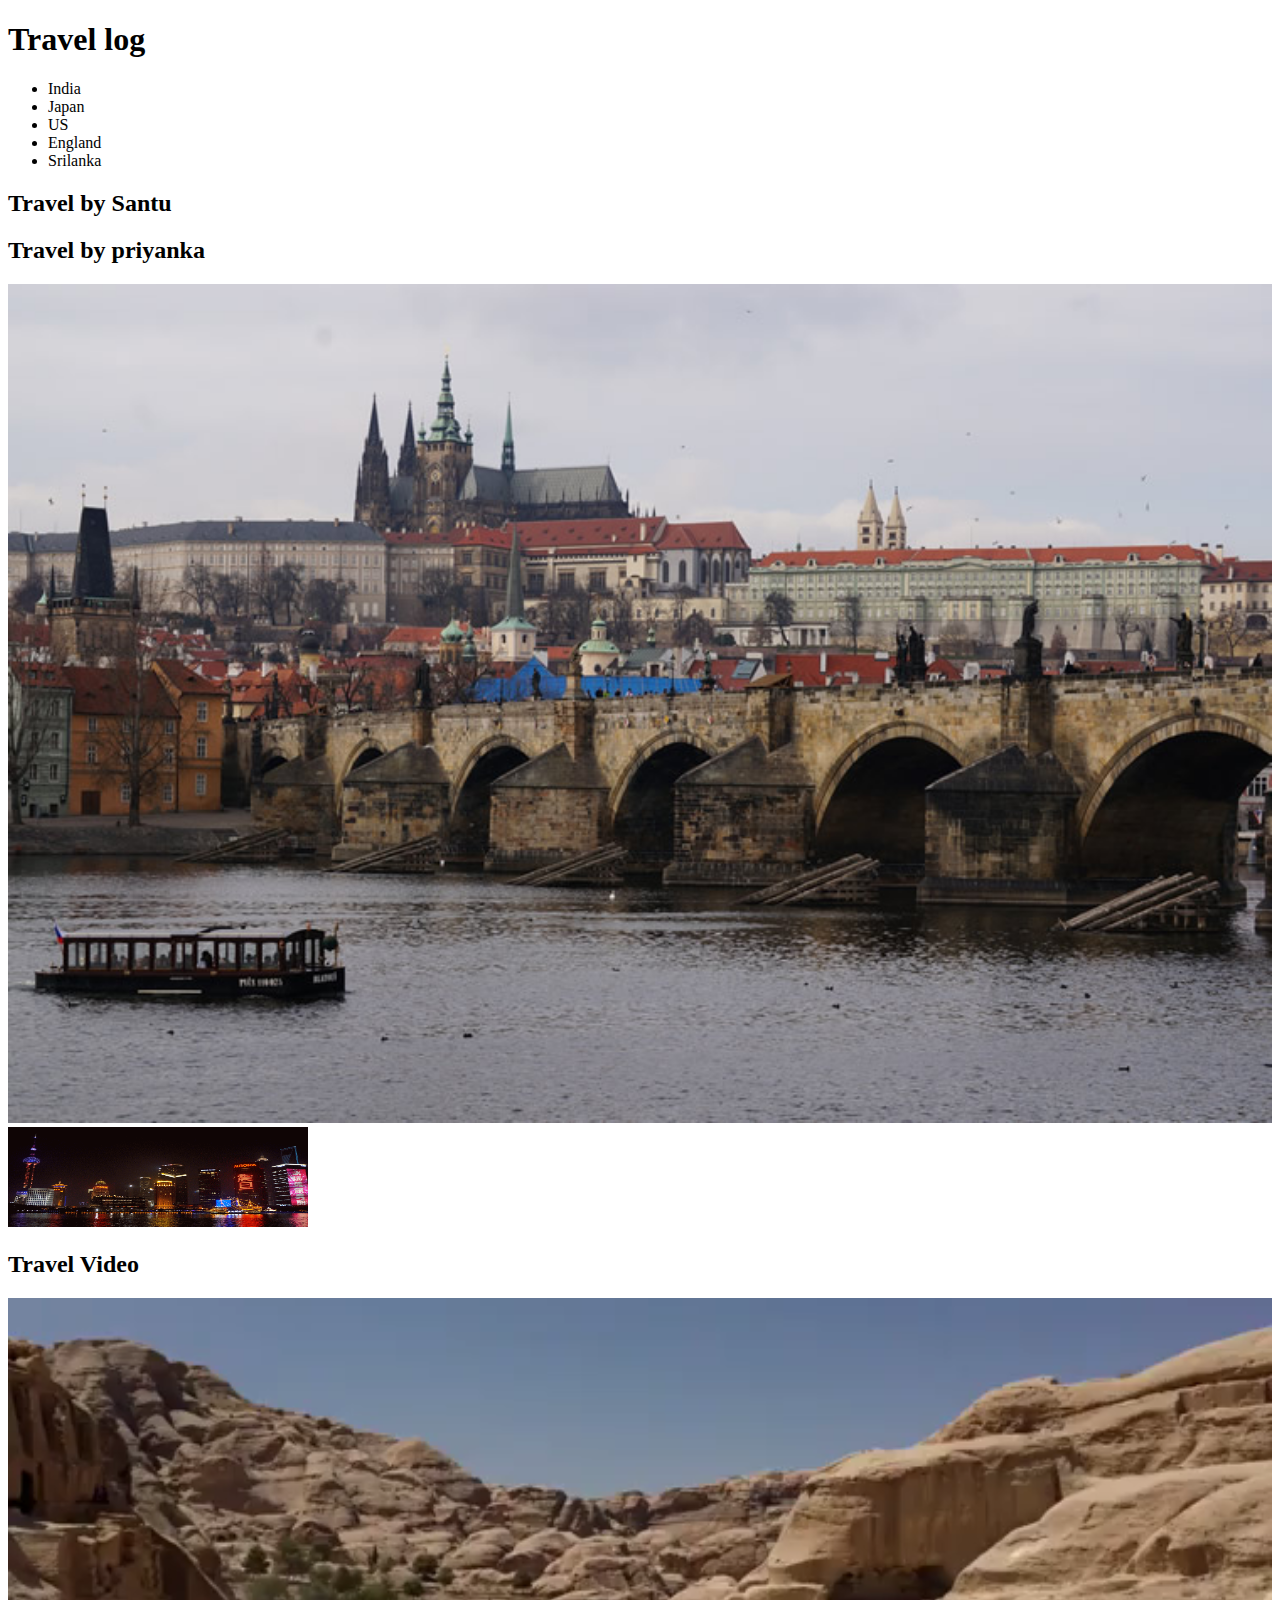
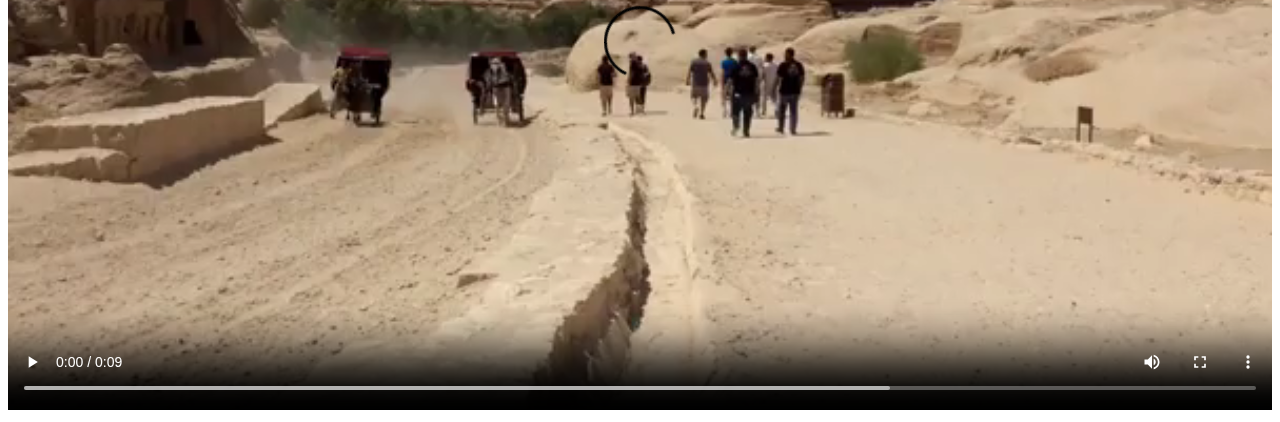
==== index.html @ dd5c0281 "Updated index.html" ====
<!DOCTYPE html>
<html lang="en">
<head>
    <meta charset="UTF-8">
    <meta http-equiv="X-UA-Compatible" content="IE=edge">
    <meta name="viewport" content="width=device-width, initial-scale=1.0">
    <title>Document</title>

    <script src="script.js"></script>
</head>
<body>
    <h1>Travel log</h1>
    <ul>
        <li>India</li>
        <li>Japan</li>
        <li>US</li>
        <li>England</li>
        <li>Srilanka</li>
        
    </ul>
    <h2>Travel by Santu</h2>
    <h2>Travel by priyanka</h2>
    <img src="photo.jpg" alt="fig:photo" width="100%">
    <img src="animation.gif" alt="fig:animation" height="100" width="300" onclick="speak()"/>
    <h2>Travel Video</h2>
    <video src="video.mp4" controls  width="100%"></video>
</body>
</html>
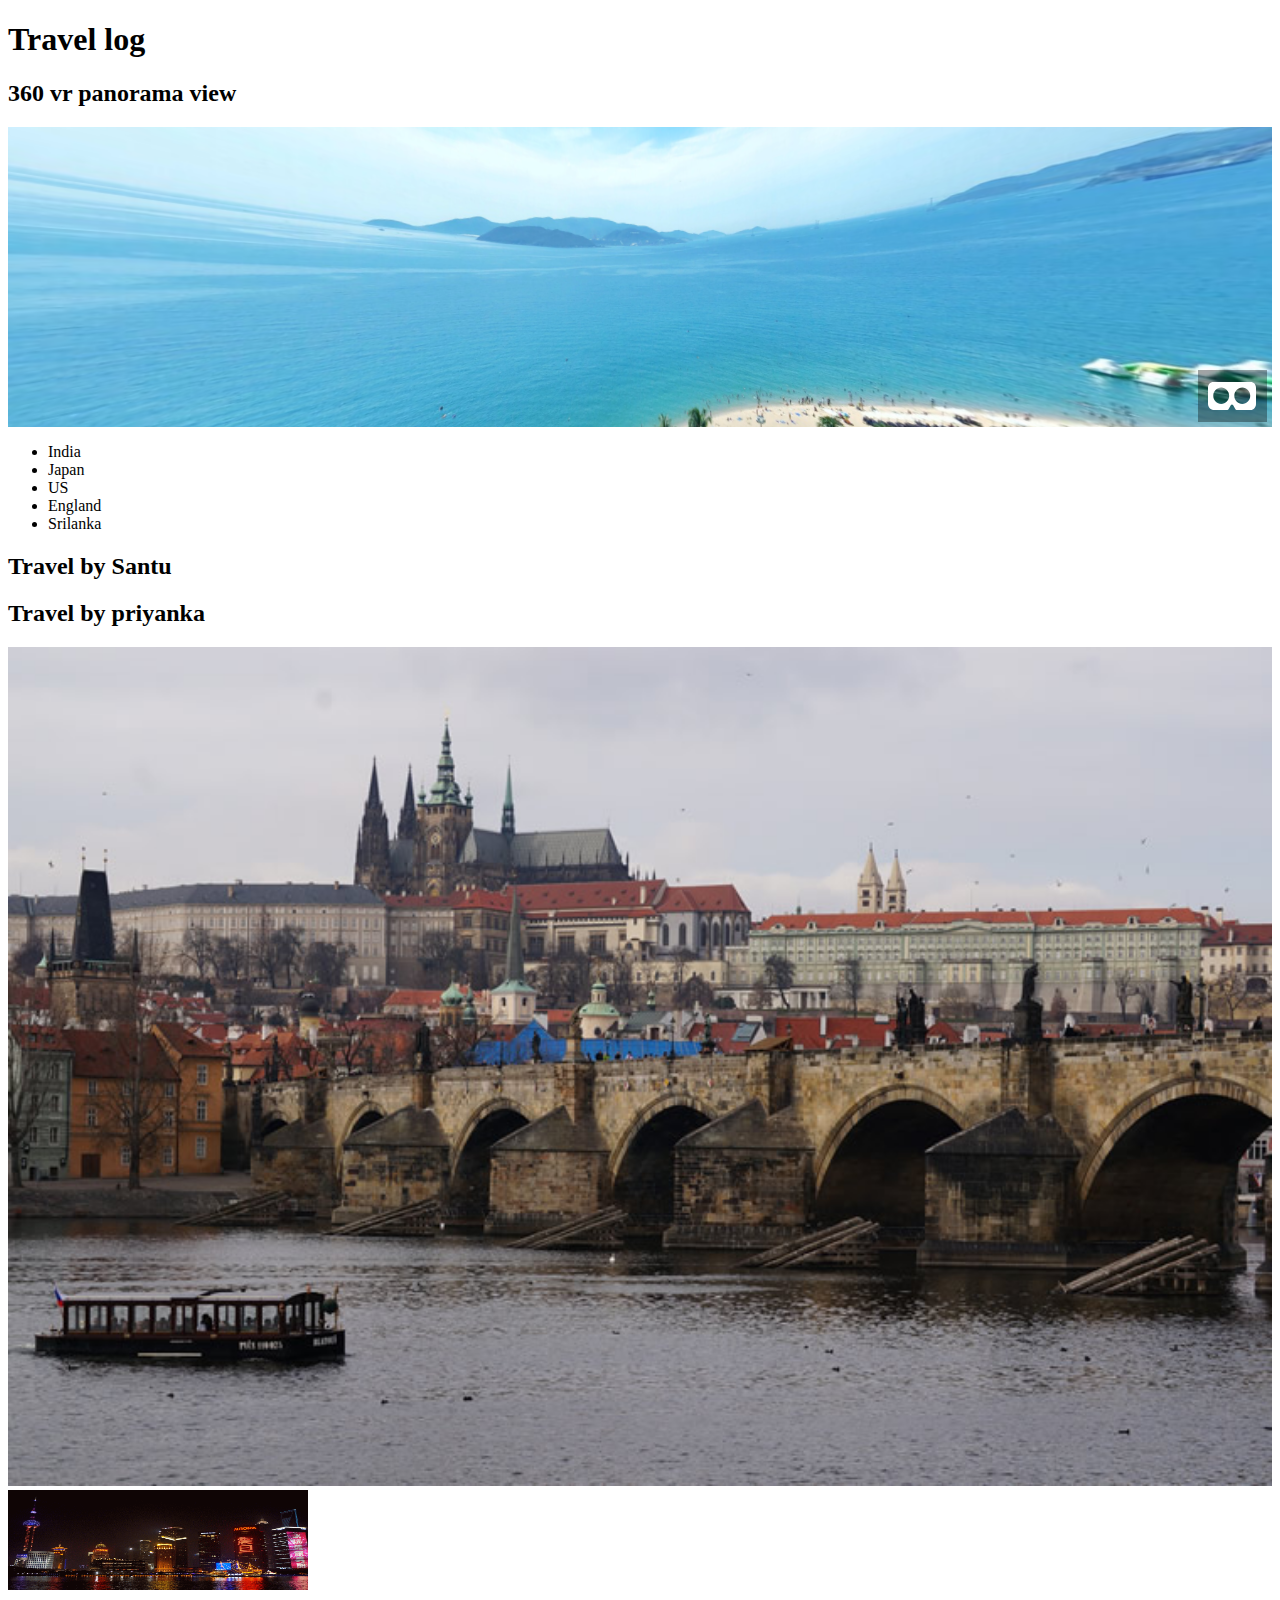
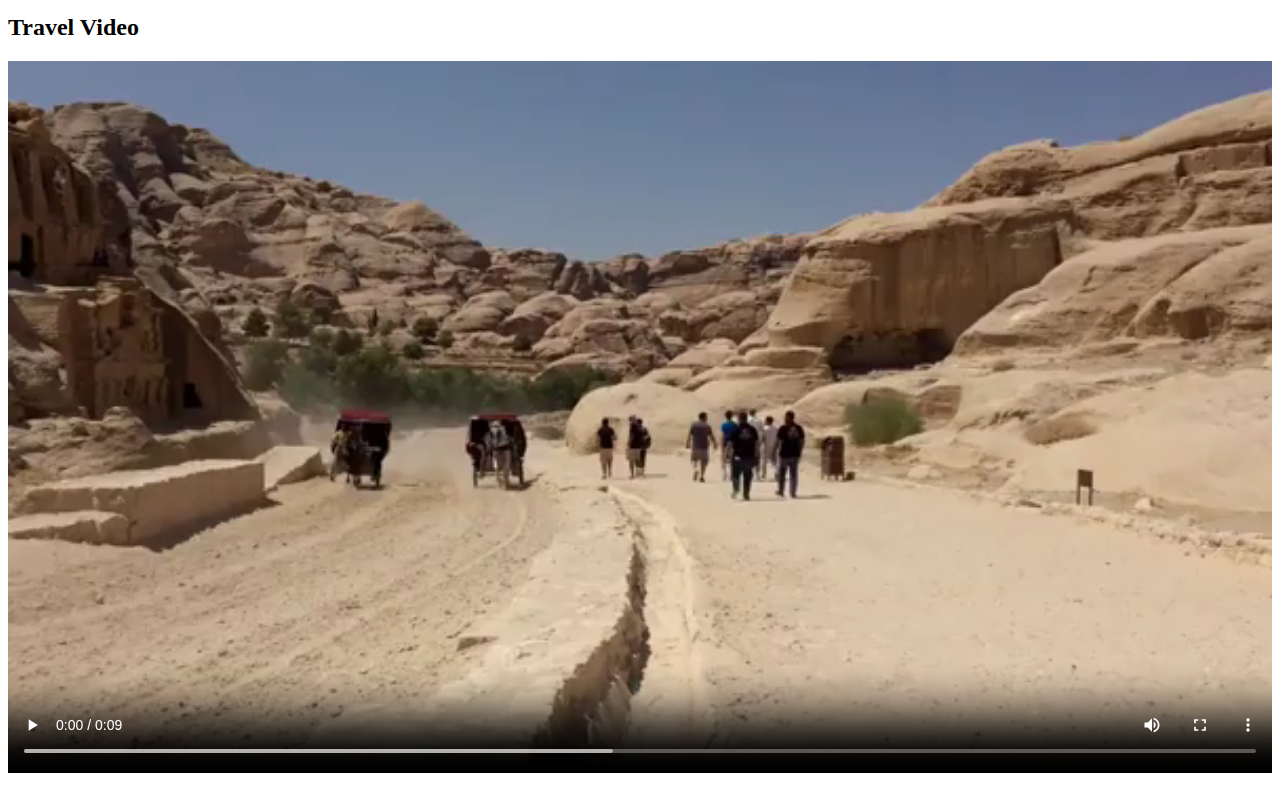
==== commit dbc3f525: "updated virtual reality" ====
--- a/index.html
+++ b/index.html
@@ -7,9 +7,20 @@
     <title>Document</title>
 
     <script src="script.js"></script>
+    <script src="aframe.js"></script>
 </head>
 <body>
     <h1>Travel log</h1>
+    <h2>360 vr panorama view</h2>
+    <a-scene
+      embedded
+      style="width: 100%; height: 300px"
+      device-orientation-permission-ui="enabled: true"
+    >
+      <a-sky src="huy-peach-dLkyhhC-e6Y-unsplash.jpg"></a-sky>
+      
+    </a-scene>
+    
     <ul>
         <li>India</li>
         <li>Japan</li>
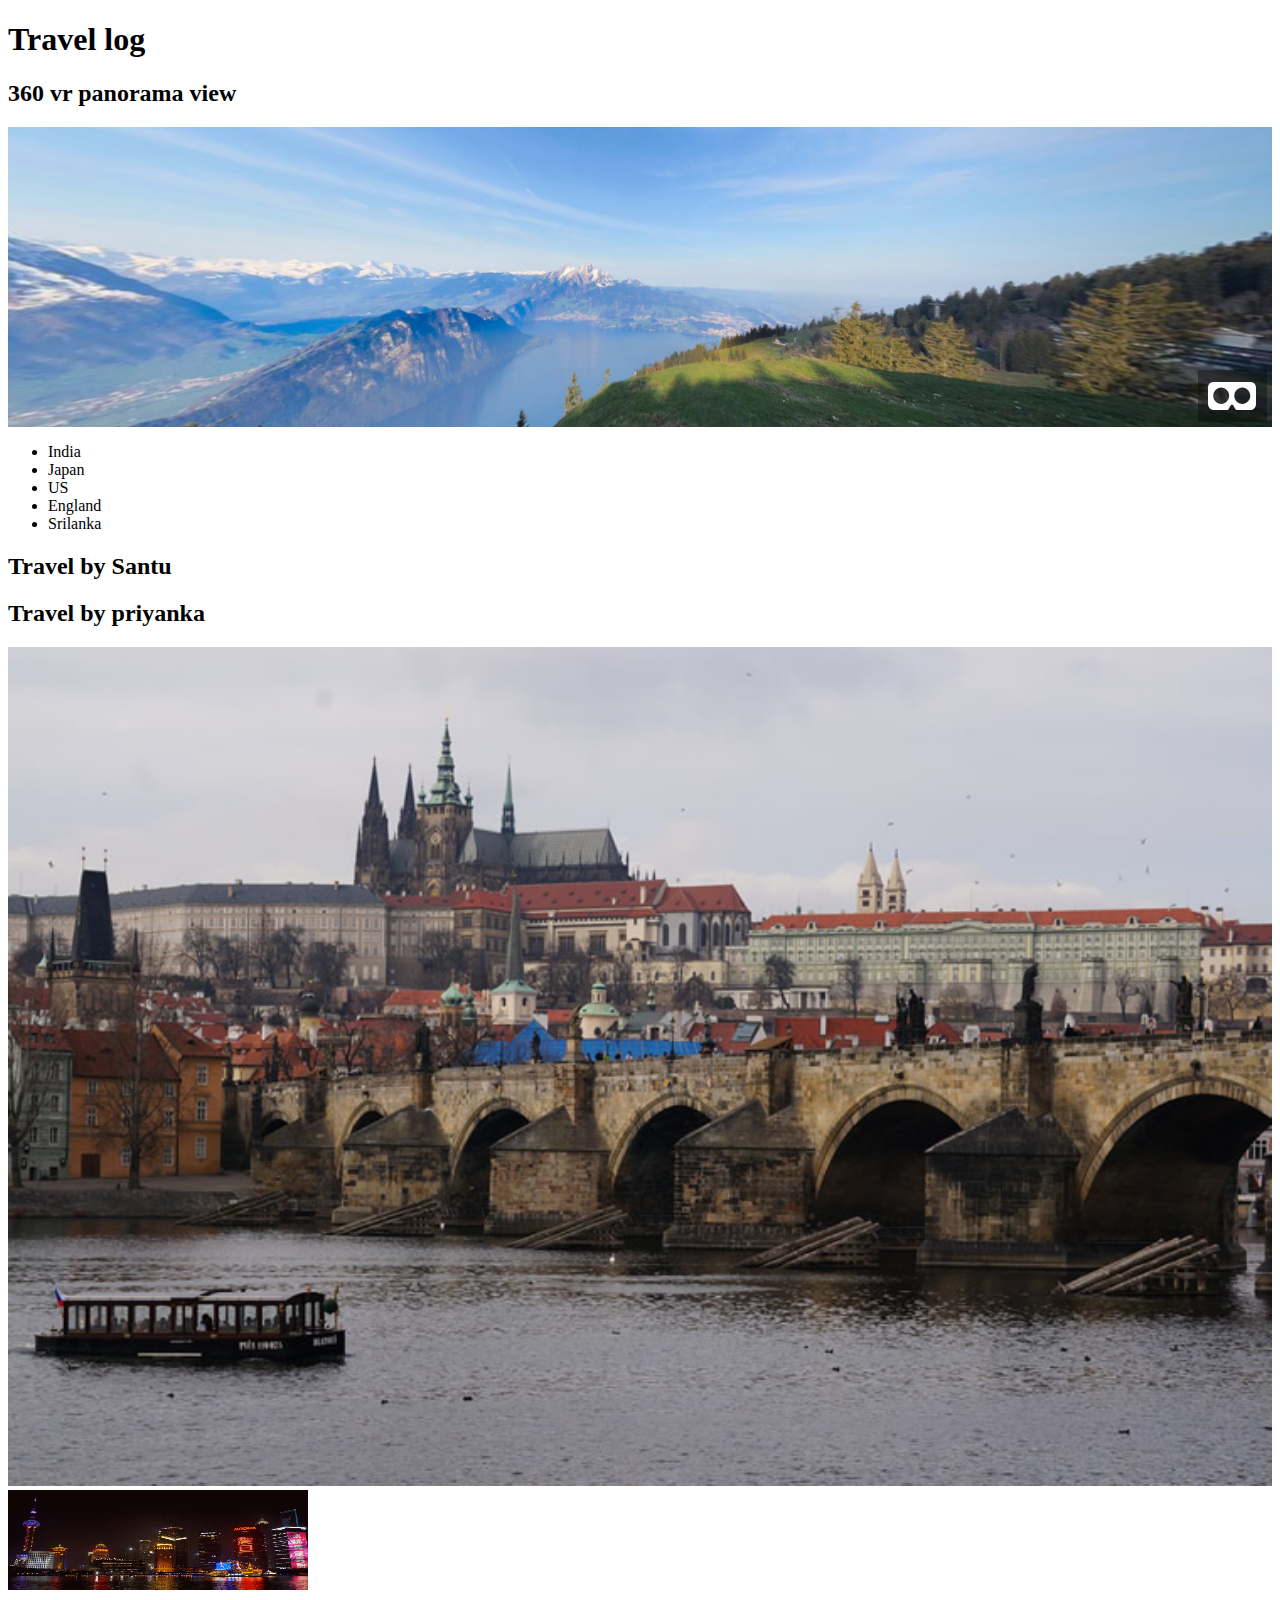
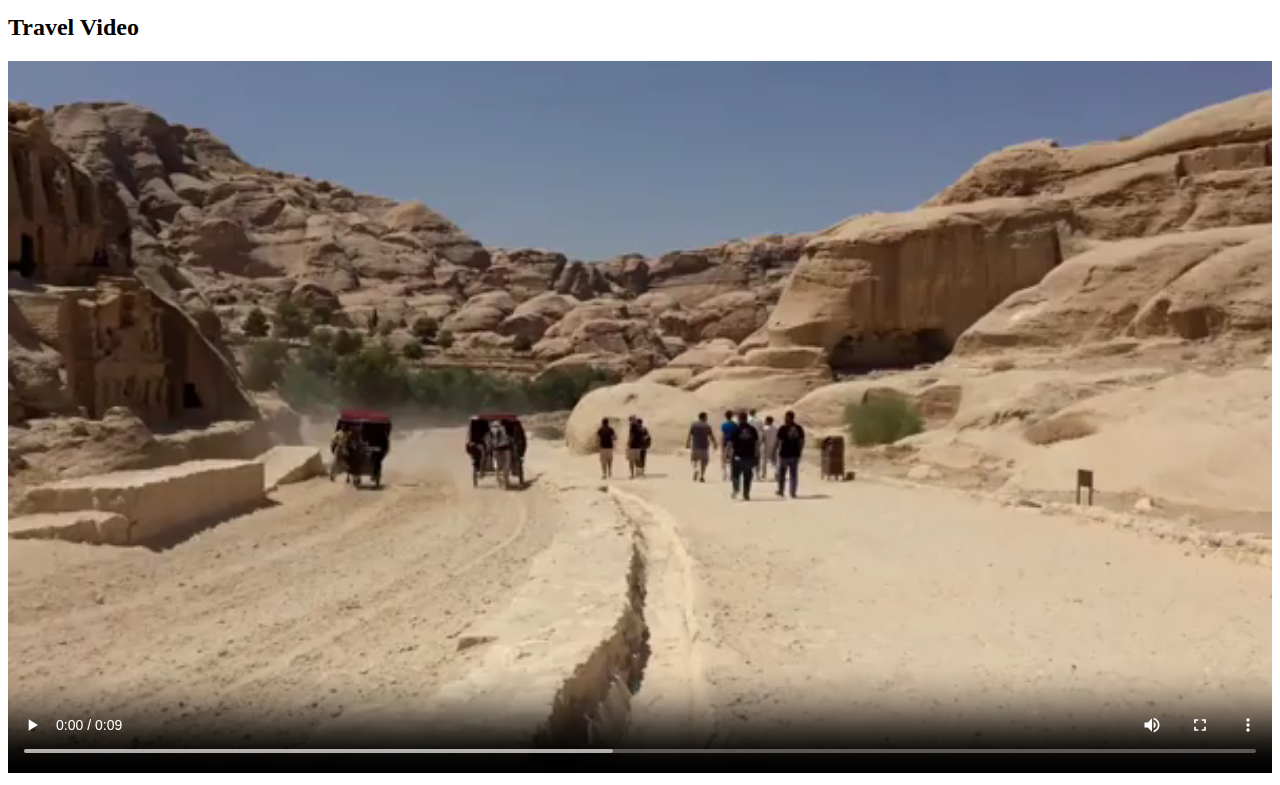
==== commit ee1fba86: "Updated Virtual reality" ====
--- a/index.html
+++ b/index.html
@@ -7,20 +7,43 @@
     <title>Document</title>
 
     <script src="script.js"></script>
-    <script src="aframe.js"></script>
+    <script src="./aframe.js"></script>
 </head>
 <body>
     <h1>Travel log</h1>
     <h2>360 vr panorama view</h2>
-    <a-scene
+    <!-- <a-entity material="src:template.png; side: front" mixin="slide" class="intersectable" position="2 1 -3">
+        <a-animation begin="click" attribute="rotation" dur="2000" from="0 0 0" to="0 180 0" fill="forwards"></a-animation>
+        <a-sky src="./huy-peach-dLkyhhC-e6Y-unsplash.jpg"></a-sky>
+    
+    </a-entity> -->
+    <!-- <a-scene
       embedded
       style="width: 100%; height: 300px"
       device-orientation-permission-ui="enabled: true"
     >
-      <a-sky src="huy-peach-dLkyhhC-e6Y-unsplash.jpg"></a-sky>
-      
-    </a-scene>
-    
+      <a-sky src="pano.jpg"></a-sky>
+     
+
+    </a-scene> -->
+    <a-scene
+    embedded
+    style="width: 100%; height: 300px"
+    device-orientation-permission-ui="enabled: true"
+  >
+  
+    <a-sky src="./hugo-fergusson-xtQidmET07w-unsplash.jpg"></a-sky>
+   
+
+  </a-scene>
+  <!-- <a-scene
+  embedded
+  style="width: 100%; height: 300px"
+  device-orientation-permission-ui="enabled: true"
+>
+  <a-sky src="./huy-peach-dLkyhhC-e6Y-unsplash.jpg"></a-sky>
+
+</a-scene> -->
     <ul>
         <li>India</li>
         <li>Japan</li>
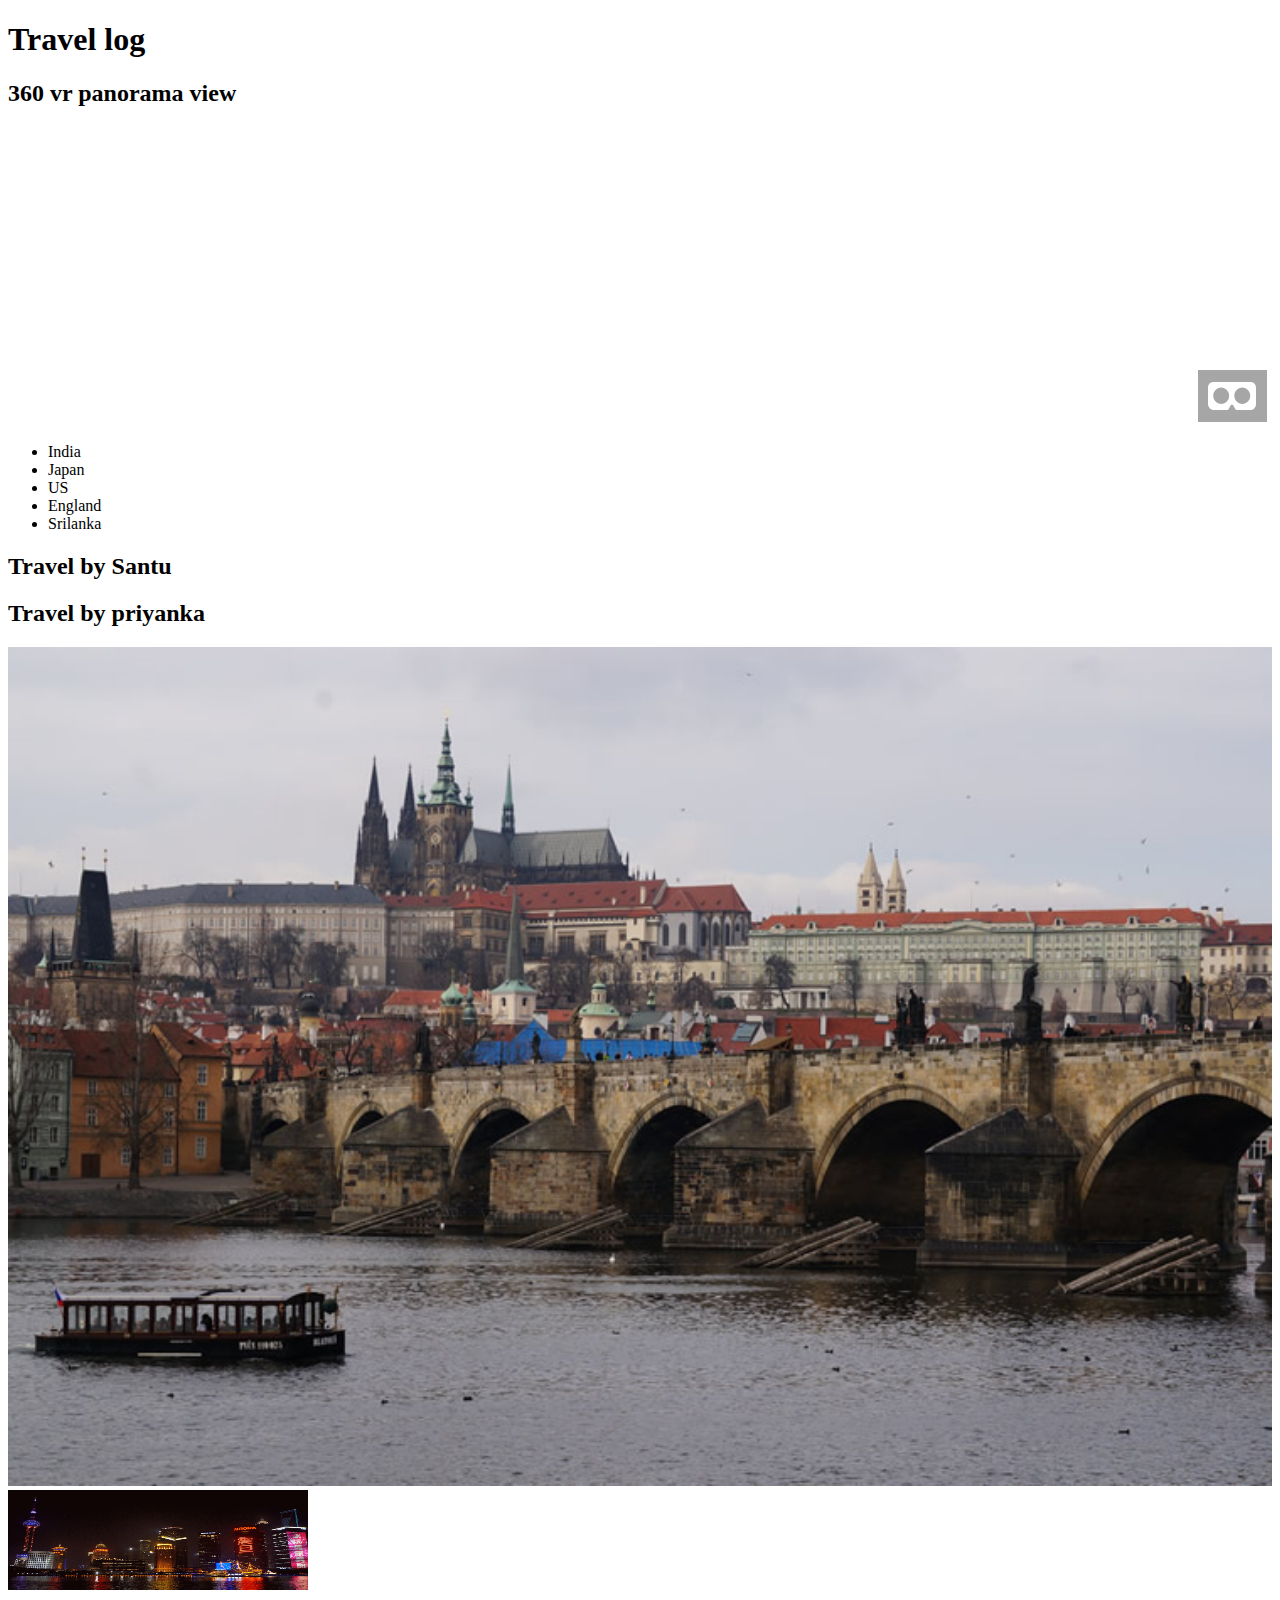
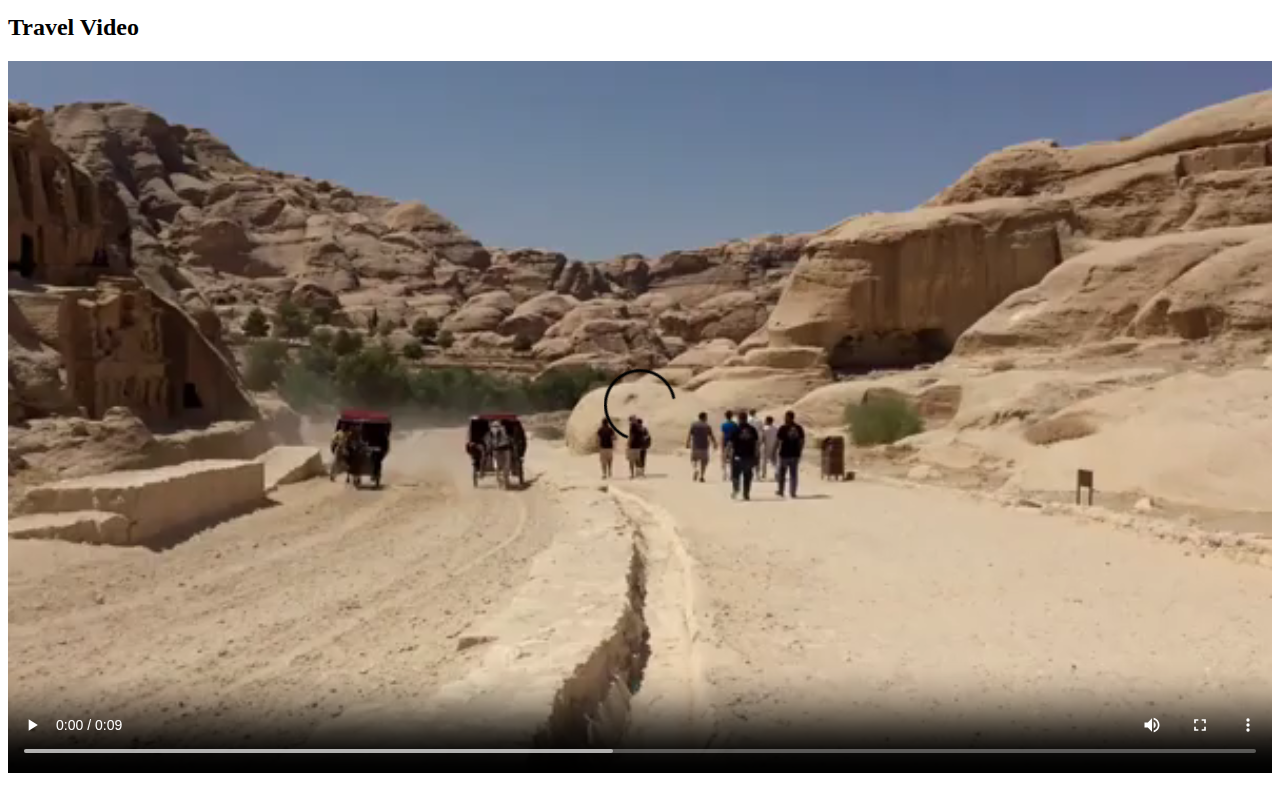
==== commit 53fb775e: "video in VR" ====
--- a/index.html
+++ b/index.html
@@ -8,6 +8,8 @@
 
     <script src="script.js"></script>
     <script src="./aframe.js"></script>
+    <script src="./virtual.js"></script>
+    
 </head>
 <body>
     <h1>Travel log</h1>
@@ -26,7 +28,7 @@
      
 
     </a-scene> -->
-    <a-scene
+    <!-- <a-scene
     embedded
     style="width: 100%; height: 300px"
     device-orientation-permission-ui="enabled: true"
@@ -35,15 +37,76 @@
     <a-sky src="./hugo-fergusson-xtQidmET07w-unsplash.jpg"></a-sky>
    
 
-  </a-scene>
-  <!-- <a-scene
+  </a-scene> -->
+  <a-scene
   embedded
   style="width: 100%; height: 300px"
   device-orientation-permission-ui="enabled: true"
 >
-  <a-sky src="./huy-peach-dLkyhhC-e6Y-unsplash.jpg"></a-sky>
 
-</a-scene> -->
+  <!-- <a-sky src="./hugo-fergusson-xtQidmET07w-unsplash.jpg" ></a-sky> -->
+
+  <a-sky src="./huy-peach-dLkyhhC-e6Y-unsplash.jpg" ></a-sky>
+</a-scene>
+<!-- 
+<a-assets>
+    <a-asset-item id="target-file-one" src="./huy-peach-dLkyhhC-e6Y-unsplash.jpg"/>
+    <a-asset-item id="target-file-two" src="./pano.jpg"/>
+</a-assets>
+<a-entity zappar-image="target: #target-file-one" id="image-group-one">
+    PLACE 3D OBJECTS HERE TO TRACK FROM THE CENTER OF THE IMAGE -->
+    <!-- <a-box position="0 0 0.5"></a-box>
+</a-entity>
+
+Target File Two -->
+<!-- <a-entity zappar-image="target: #target-file-two" id="image-group-two">
+  PLACE 3D OBJECTS HERE TO TRACK FROM THE CENTER OF THE IMAGE -->
+   <!-- <a-sphere position="0 0 0.5"></a-sphere>
+</a-entity> -->
+
+<!-- <a-scene>
+    <a-assets>
+      <audio id="click-sound" src="https://cdn.aframe.io/360-image-gallery-boilerplate/audio/click.ogg"></audio> -->
+  
+      <!-- Images. -->
+      <!-- <img id="city" src="https://cdn.aframe.io/360-image-gallery-boilerplate/img/city.jpg">
+      <img id="city-thumb" src="https://cdn.aframe.io/360-image-gallery-boilerplate/img/thumb-city.jpg">
+      <img id="cubes" src="https://cdn.aframe.io/360-image-gallery-boilerplate/img/cubes.jpg">
+      <img id="cubes-thumb" src="https://cdn.aframe.io/360-image-gallery-boilerplate/img/thumb-cubes.jpg">
+      <img id="sechelt" src="https://cdn.aframe.io/360-image-gallery-boilerplate/img/sechelt.jpg">
+      <img id="sechelt-thumb" src="https://cdn.aframe.io/360-image-gallery-boilerplate/img/thumb-sechelt.jpg">
+    </a-assets> -->
+  
+    <!-- 360-degree image. -->
+    <!-- <a-sky id="image-360" radius="10" src="#city"></a-sky> -->
+  
+    <!-- Link template we will build. -->
+    <!-- <a-entity class="link"></a-entity> -->
+  
+    <!-- Camera + Cursor. -->
+    <!-- <a-camera>
+      <a-cursor
+        id="cursor"
+        animation__click="property: scale; from: 0.1 0.1 0.1; to: 1 1 1; easing: easeInCubic; dur: 150; startEvents: click"
+        animation__clickreset="property: scale; to: 0.1 0.1 0.1; dur: 1; startEvents: animationcomplete__click"
+        animation__fusing="property: scale; from: 1 1 1; to: 0.1 0.1 0.1; easing: easeInCubic; dur: 150; startEvents: fusing"></a-cursor>
+    </a-camera>
+  </a-scene> -->
+
+  <a-scene>
+    <a-assets>
+        <img id="play" alt="play" src="photos/play-button-arrowhead.png">
+<img id="pause" alt="pause" src="photos/pause.png" >
+        <video id="surfer" src="./pexels-be-the-observer-5402769-3840x2160-30fps.mp4" autoplay controls></video>
+    </a-assets>
+    <a-camera>
+        <a-cursor></a-cursor>
+    </a-camera> 
+    <!-- <a-video src="#surfer" width="8" height="4.5" position="0 3 -9"></a-video> -->
+    <a-image id="videoControl" src="#play" position="0 -3 0" scale="0.5 0.5 1"></a-image>
+  <a-videosphere src="#surfer" rotation="0 -90 0"></a-videosphere>
+  <!-- <a-image id="videoControls" src="#play" position="0 1 -2"></a-image> -->
+  </a-scene>
     <ul>
         <li>India</li>
         <li>Japan</li>
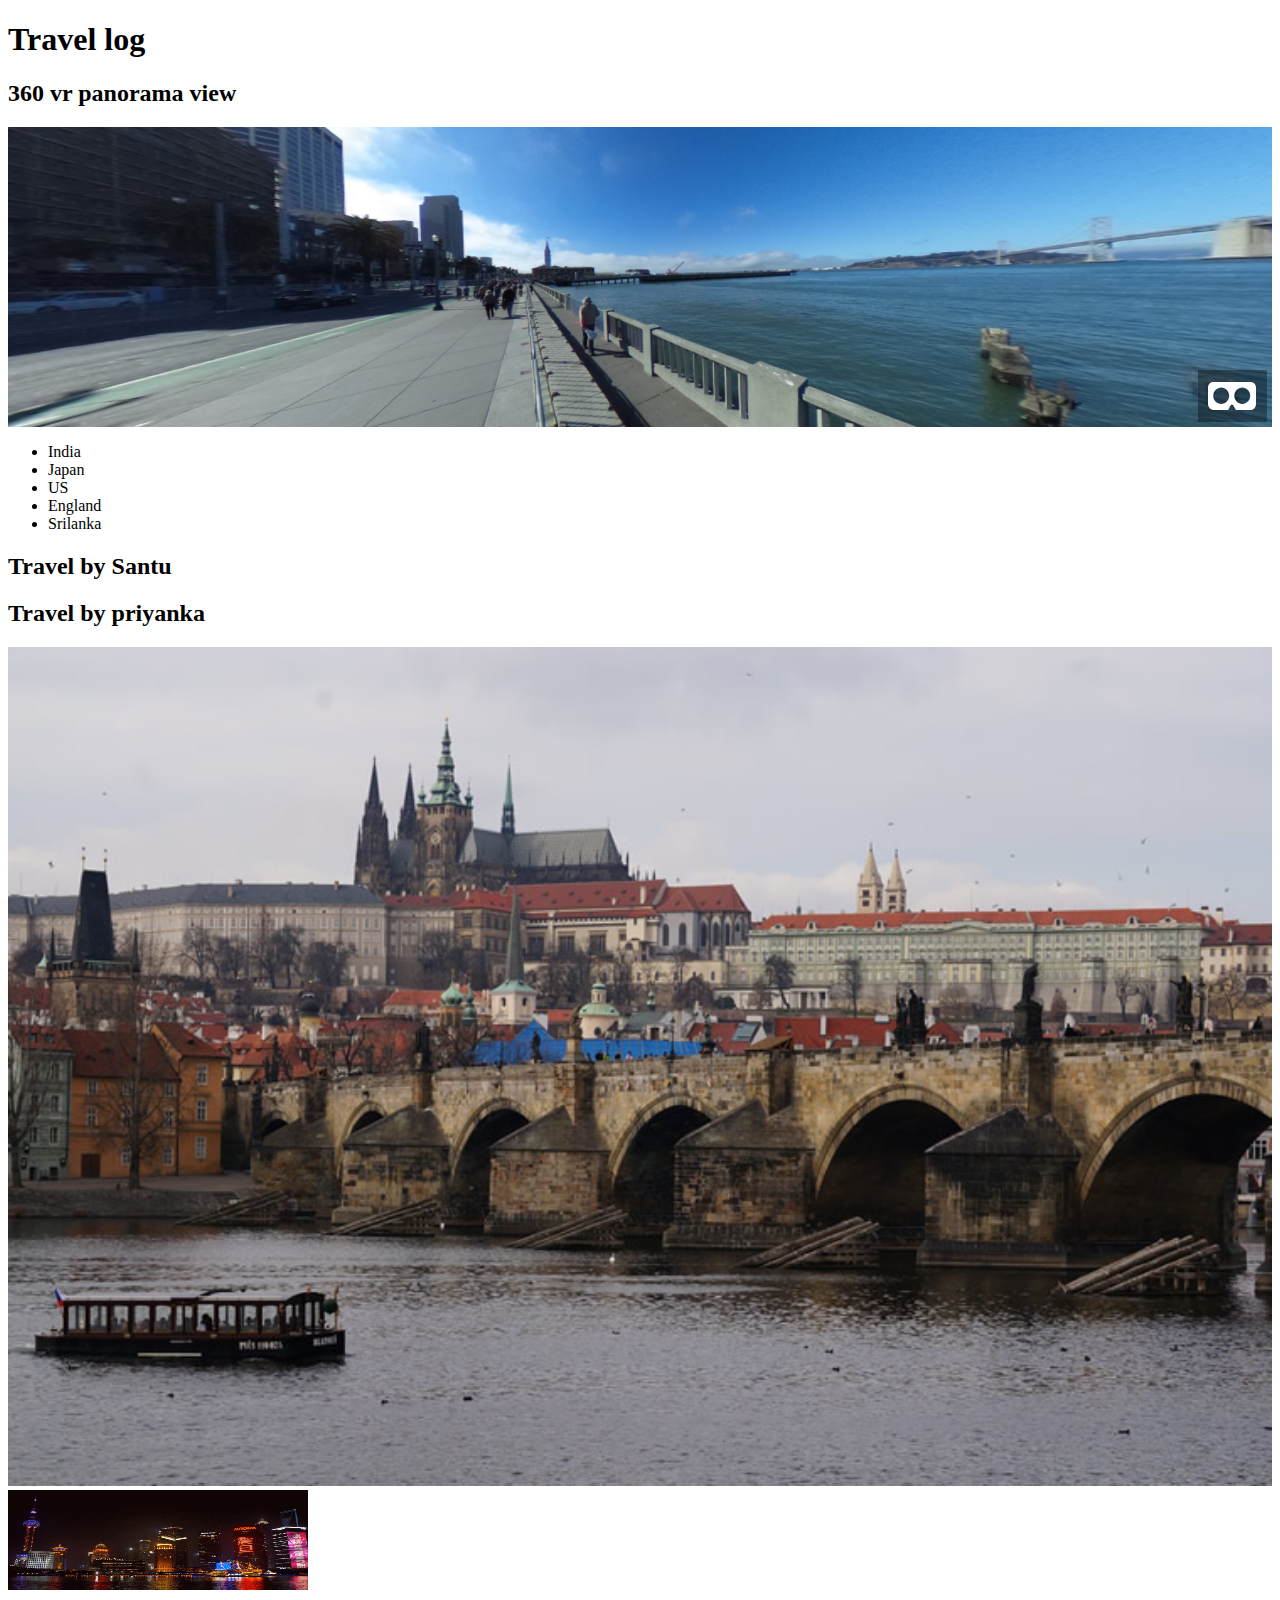
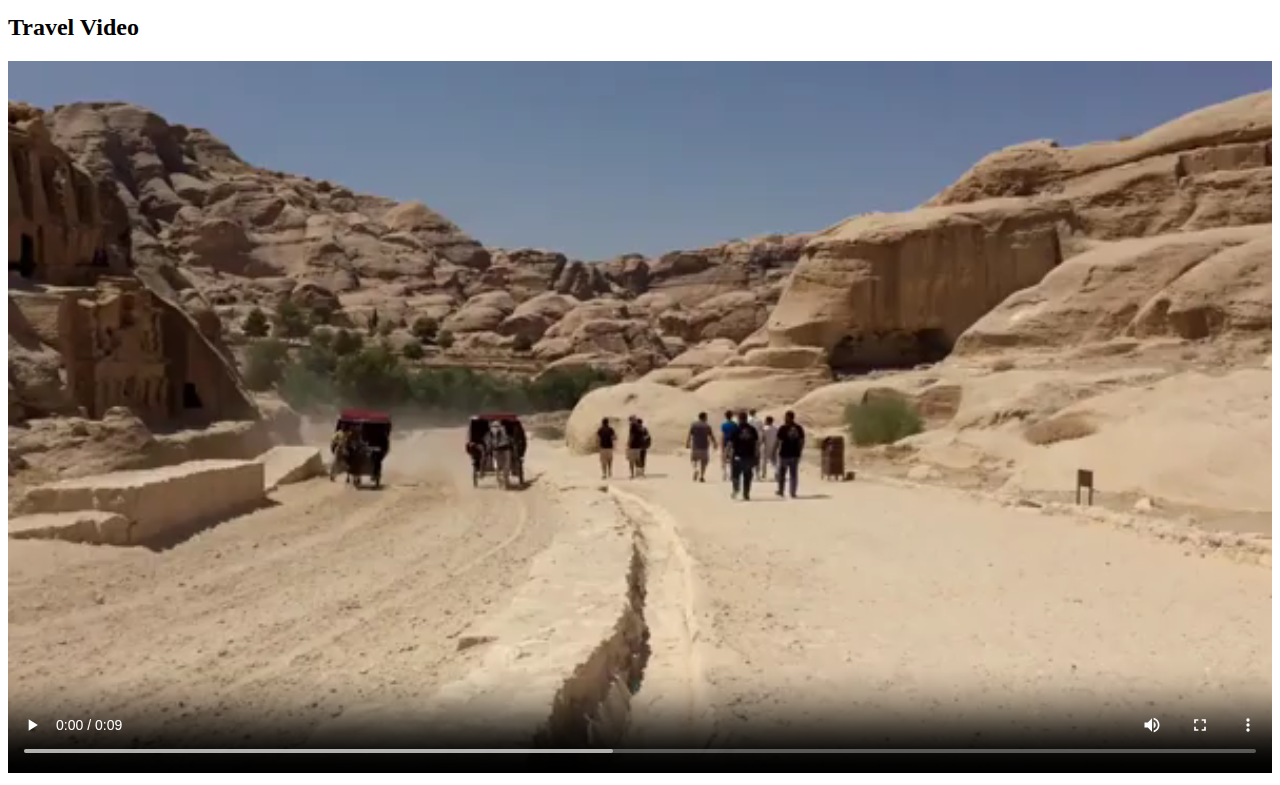
==== commit 82440e13: "updated virtual reality" ====
--- a/index.html
+++ b/index.html
@@ -7,106 +7,22 @@
     <title>Document</title>
 
     <script src="script.js"></script>
-    <script src="./aframe.js"></script>
-    <script src="./virtual.js"></script>
-    
+    <script src="aframe.js"></script>
 </head>
 <body>
     <h1>Travel log</h1>
     <h2>360 vr panorama view</h2>
-    <!-- <a-entity material="src:template.png; side: front" mixin="slide" class="intersectable" position="2 1 -3">
-        <a-animation begin="click" attribute="rotation" dur="2000" from="0 0 0" to="0 180 0" fill="forwards"></a-animation>
-        <a-sky src="./huy-peach-dLkyhhC-e6Y-unsplash.jpg"></a-sky>
-    
-    </a-entity> -->
-    <!-- <a-scene
+    <a-scene
       embedded
       style="width: 100%; height: 300px"
       device-orientation-permission-ui="enabled: true"
     >
-      <a-sky src="pano.jpg"></a-sky>
-     
-
-    </a-scene> -->
-    <!-- <a-scene
-    embedded
-    style="width: 100%; height: 300px"
-    device-orientation-permission-ui="enabled: true"
-  >
-  
-    <a-sky src="./hugo-fergusson-xtQidmET07w-unsplash.jpg"></a-sky>
+      <a-sky src="huy-peach-dLkyhhC-e6Y-unsplash.jpg" rotation="0 90 " height="50%" width="50%"></a-sky>
+      <a-sky src="pano.jpg" rotation="0 180 " height="50%" width="50"></a-sky>
+      
+    </a-scene>
+    
    
-
-  </a-scene> -->
-  <a-scene
-  embedded
-  style="width: 100%; height: 300px"
-  device-orientation-permission-ui="enabled: true"
->
-
-  <!-- <a-sky src="./hugo-fergusson-xtQidmET07w-unsplash.jpg" ></a-sky> -->
-
-  <a-sky src="./huy-peach-dLkyhhC-e6Y-unsplash.jpg" ></a-sky>
-</a-scene>
-<!-- 
-<a-assets>
-    <a-asset-item id="target-file-one" src="./huy-peach-dLkyhhC-e6Y-unsplash.jpg"/>
-    <a-asset-item id="target-file-two" src="./pano.jpg"/>
-</a-assets>
-<a-entity zappar-image="target: #target-file-one" id="image-group-one">
-    PLACE 3D OBJECTS HERE TO TRACK FROM THE CENTER OF THE IMAGE -->
-    <!-- <a-box position="0 0 0.5"></a-box>
-</a-entity>
-
-Target File Two -->
-<!-- <a-entity zappar-image="target: #target-file-two" id="image-group-two">
-  PLACE 3D OBJECTS HERE TO TRACK FROM THE CENTER OF THE IMAGE -->
-   <!-- <a-sphere position="0 0 0.5"></a-sphere>
-</a-entity> -->
-
-<!-- <a-scene>
-    <a-assets>
-      <audio id="click-sound" src="https://cdn.aframe.io/360-image-gallery-boilerplate/audio/click.ogg"></audio> -->
-  
-      <!-- Images. -->
-      <!-- <img id="city" src="https://cdn.aframe.io/360-image-gallery-boilerplate/img/city.jpg">
-      <img id="city-thumb" src="https://cdn.aframe.io/360-image-gallery-boilerplate/img/thumb-city.jpg">
-      <img id="cubes" src="https://cdn.aframe.io/360-image-gallery-boilerplate/img/cubes.jpg">
-      <img id="cubes-thumb" src="https://cdn.aframe.io/360-image-gallery-boilerplate/img/thumb-cubes.jpg">
-      <img id="sechelt" src="https://cdn.aframe.io/360-image-gallery-boilerplate/img/sechelt.jpg">
-      <img id="sechelt-thumb" src="https://cdn.aframe.io/360-image-gallery-boilerplate/img/thumb-sechelt.jpg">
-    </a-assets> -->
-  
-    <!-- 360-degree image. -->
-    <!-- <a-sky id="image-360" radius="10" src="#city"></a-sky> -->
-  
-    <!-- Link template we will build. -->
-    <!-- <a-entity class="link"></a-entity> -->
-  
-    <!-- Camera + Cursor. -->
-    <!-- <a-camera>
-      <a-cursor
-        id="cursor"
-        animation__click="property: scale; from: 0.1 0.1 0.1; to: 1 1 1; easing: easeInCubic; dur: 150; startEvents: click"
-        animation__clickreset="property: scale; to: 0.1 0.1 0.1; dur: 1; startEvents: animationcomplete__click"
-        animation__fusing="property: scale; from: 1 1 1; to: 0.1 0.1 0.1; easing: easeInCubic; dur: 150; startEvents: fusing"></a-cursor>
-    </a-camera>
-  </a-scene> -->
-
-  <a-scene>
-    <a-assets>
-        <img id="play" alt="play" src="photos/play-button-arrowhead.png">
-<img id="pause" alt="pause" src="photos/pause.png" >
-        <video id="surfer" src="./pexels-be-the-observer-5402769-3840x2160-30fps.mp4" autoplay controls></video>
-    </a-assets>
-    <a-camera>
-        <a-cursor></a-cursor>
-    </a-camera> 
-    <!-- <a-video src="#surfer" width="8" height="4.5" position="0 3 -9"></a-video> -->
-    <a-image id="videoControl" src="#play" position="0 -3 0" scale="0.5 0.5 1"></a-image>
-  <a-videosphere src="#surfer" rotation="0 -90 0"></a-videosphere>
-  <!-- <a-image id="videoControls" src="#play" position="0 1 -2"></a-image> -->
-  </a-scene>
     <ul>
         <li>India</li>
         <li>Japan</li>
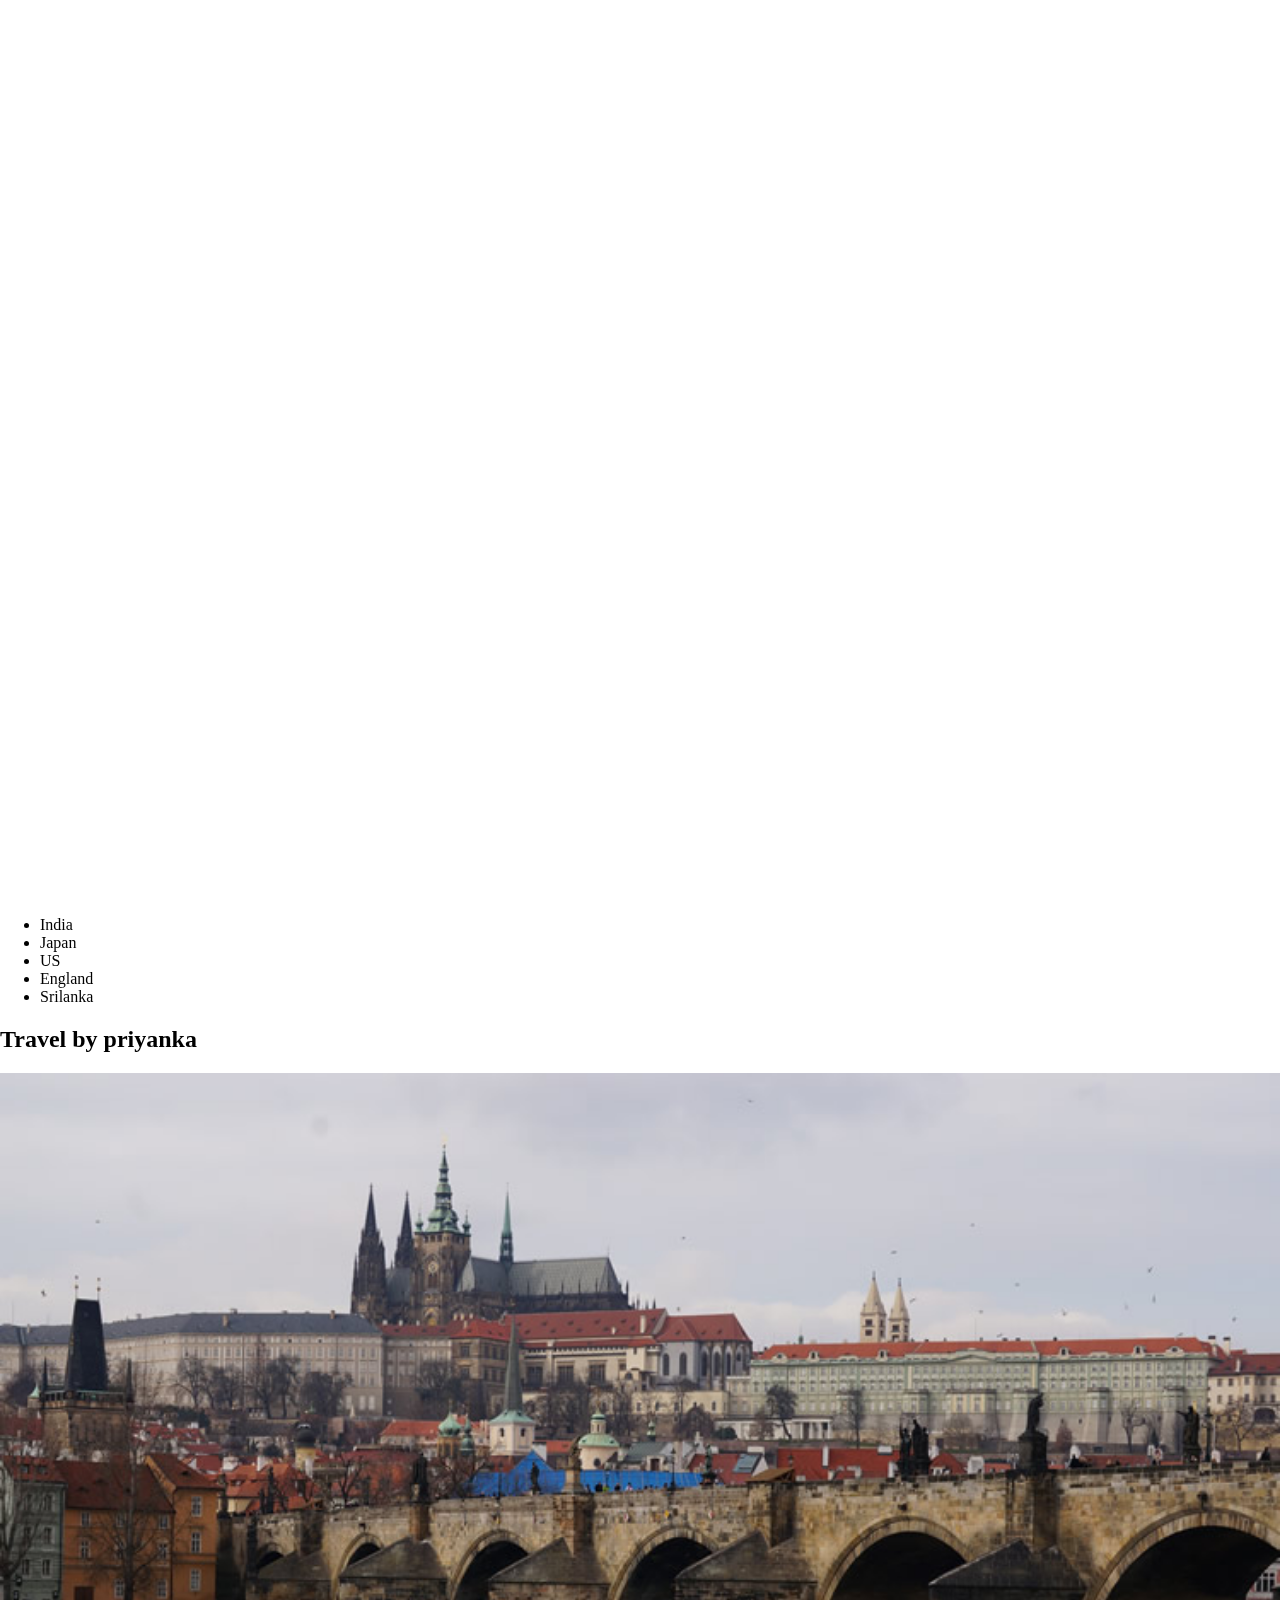
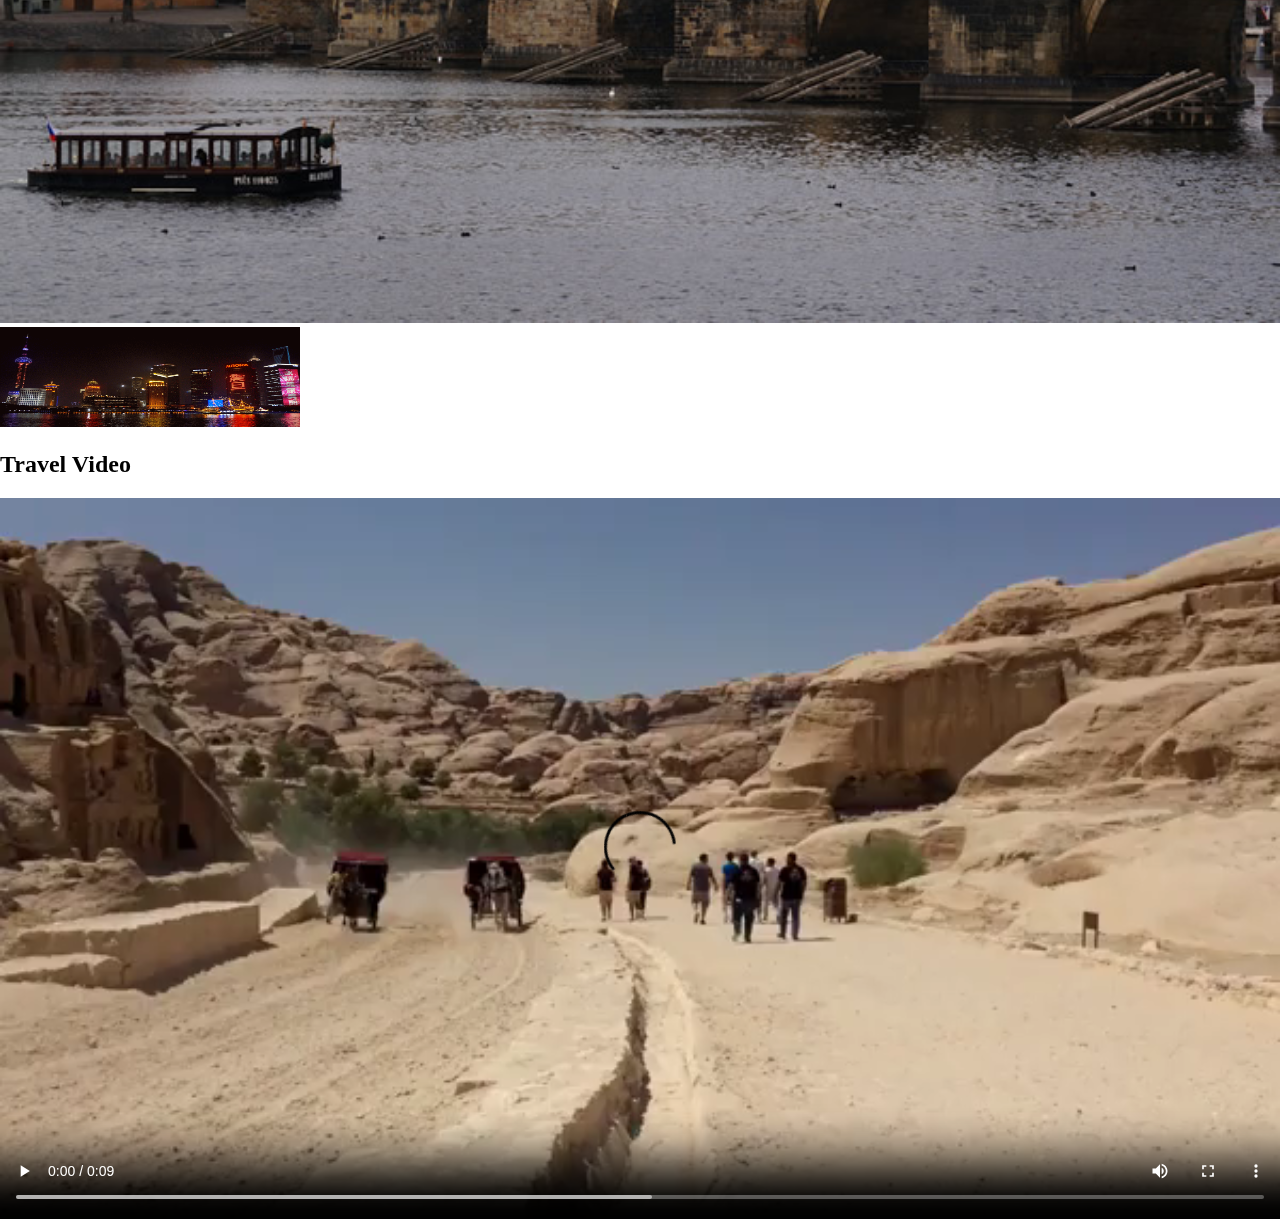
==== commit 0a065997: "updated-video-vr" ====
--- a/index.html
+++ b/index.html
@@ -8,21 +8,19 @@
 
     <script src="script.js"></script>
     <script src="aframe.js"></script>
-</head>
-<body>
-    <h1>Travel log</h1>
-    <h2>360 vr panorama view</h2>
-    <a-scene
-      embedded
-      style="width: 100%; height: 300px"
-      device-orientation-permission-ui="enabled: true"
-    >
-      <a-sky src="huy-peach-dLkyhhC-e6Y-unsplash.jpg" rotation="0 90 " height="50%" width="50%"></a-sky>
-      <a-sky src="pano.jpg" rotation="0 180 " height="50%" width="50"></a-sky>
+    <a-scene>
+      <a-assets>
+        <video id="a-videosphere" autoplay loop="true" src="video/pexels-aset-kaliev-15355518-3840x2160-60fps.mp4" height="200%" width="500px" document.querySelector("#video").components.material.material.map.image.play(a-videosphere);document.querySelector("#antarctica").components.material.data.src.currentTime = 6:21Pm // start of video
+        document.querySelector("#video").components.material.material.map.image.play(a-videosphere);> </video>
+
+        
+      </a-assets>
       
+      <a-videosphere src="#video"></a-videosphere>
+      <a-videosphere src="video/pexels-aset-kaliev-15355518-3840x2160-60fps.mp4"></a-videosphere>
     </a-scene>
     
-   
+    <body>
     <ul>
         <li>India</li>
         <li>Japan</li>
@@ -31,7 +29,6 @@
         <li>Srilanka</li>
         
     </ul>
-    <h2>Travel by Santu</h2>
     <h2>Travel by priyanka</h2>
     <img src="photo.jpg" alt="fig:photo" width="100%">
     <img src="animation.gif" alt="fig:animation" height="100" width="300" onclick="speak()"/>
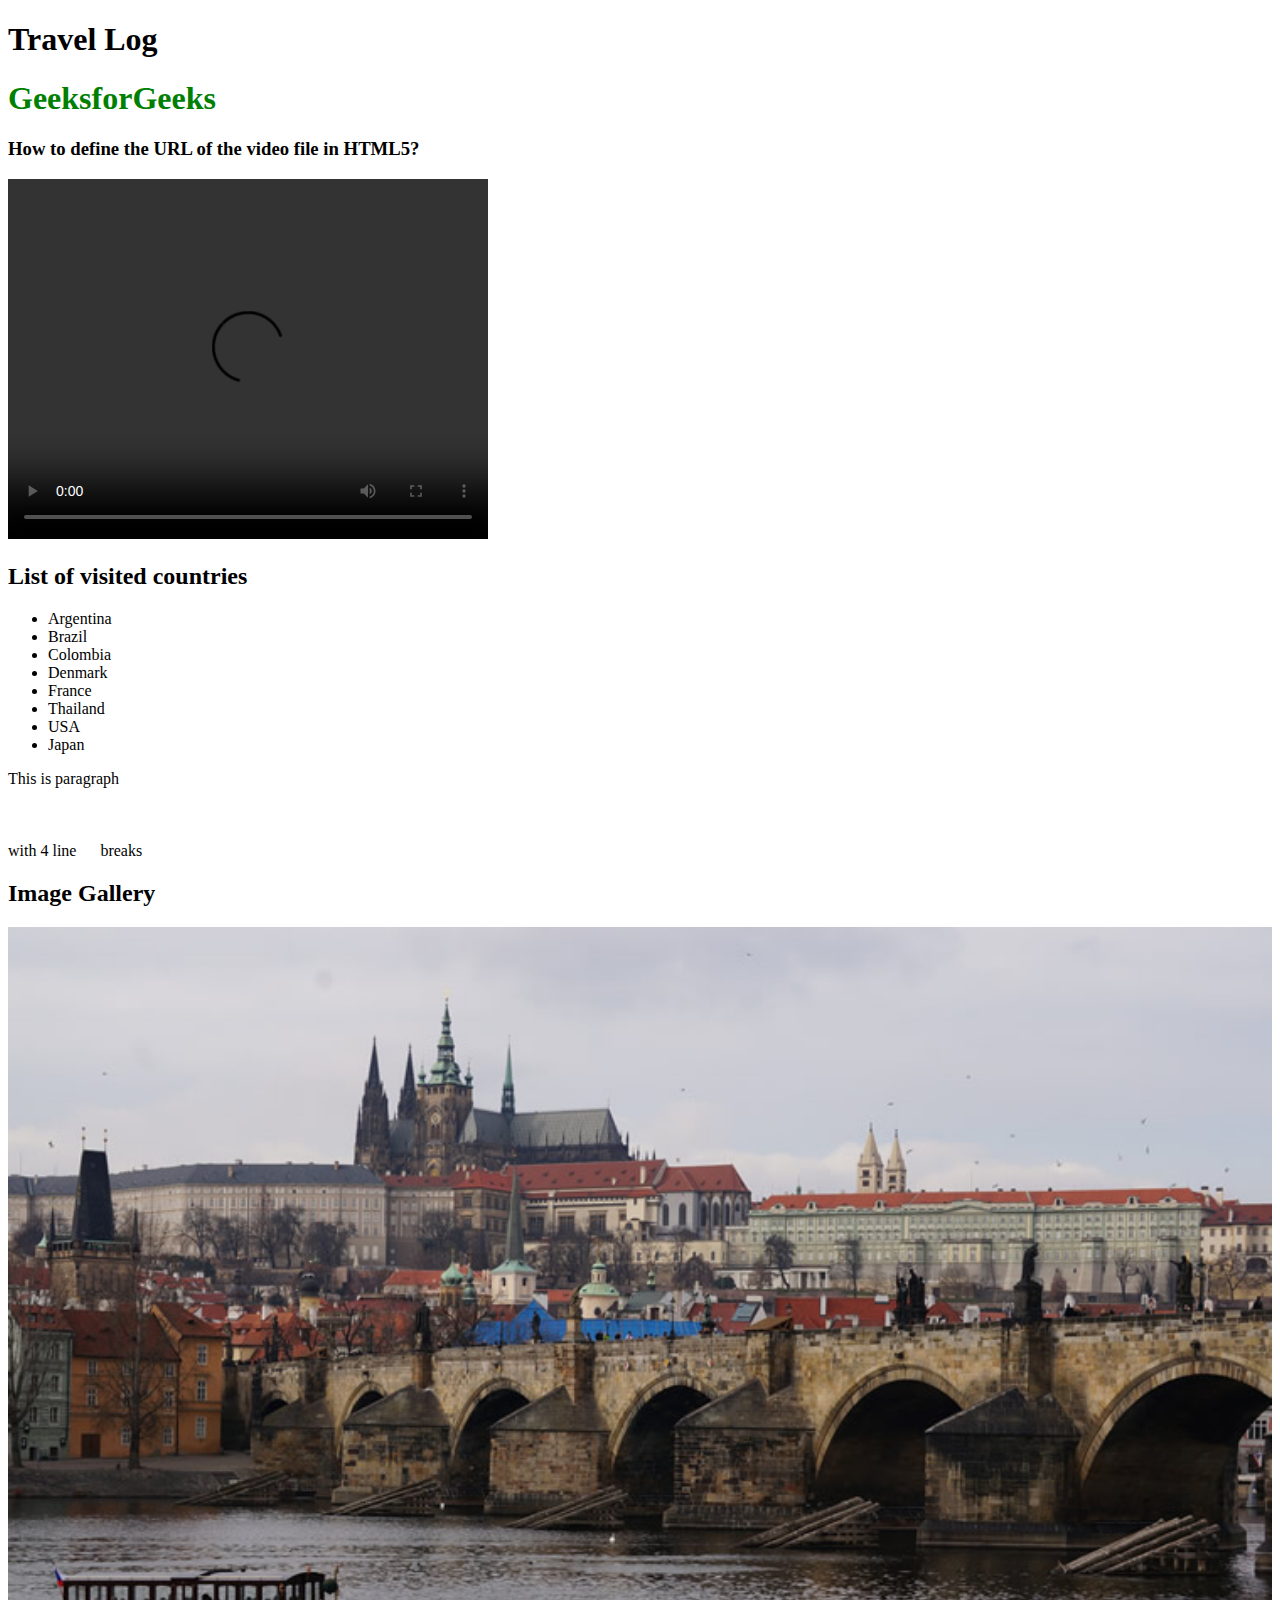
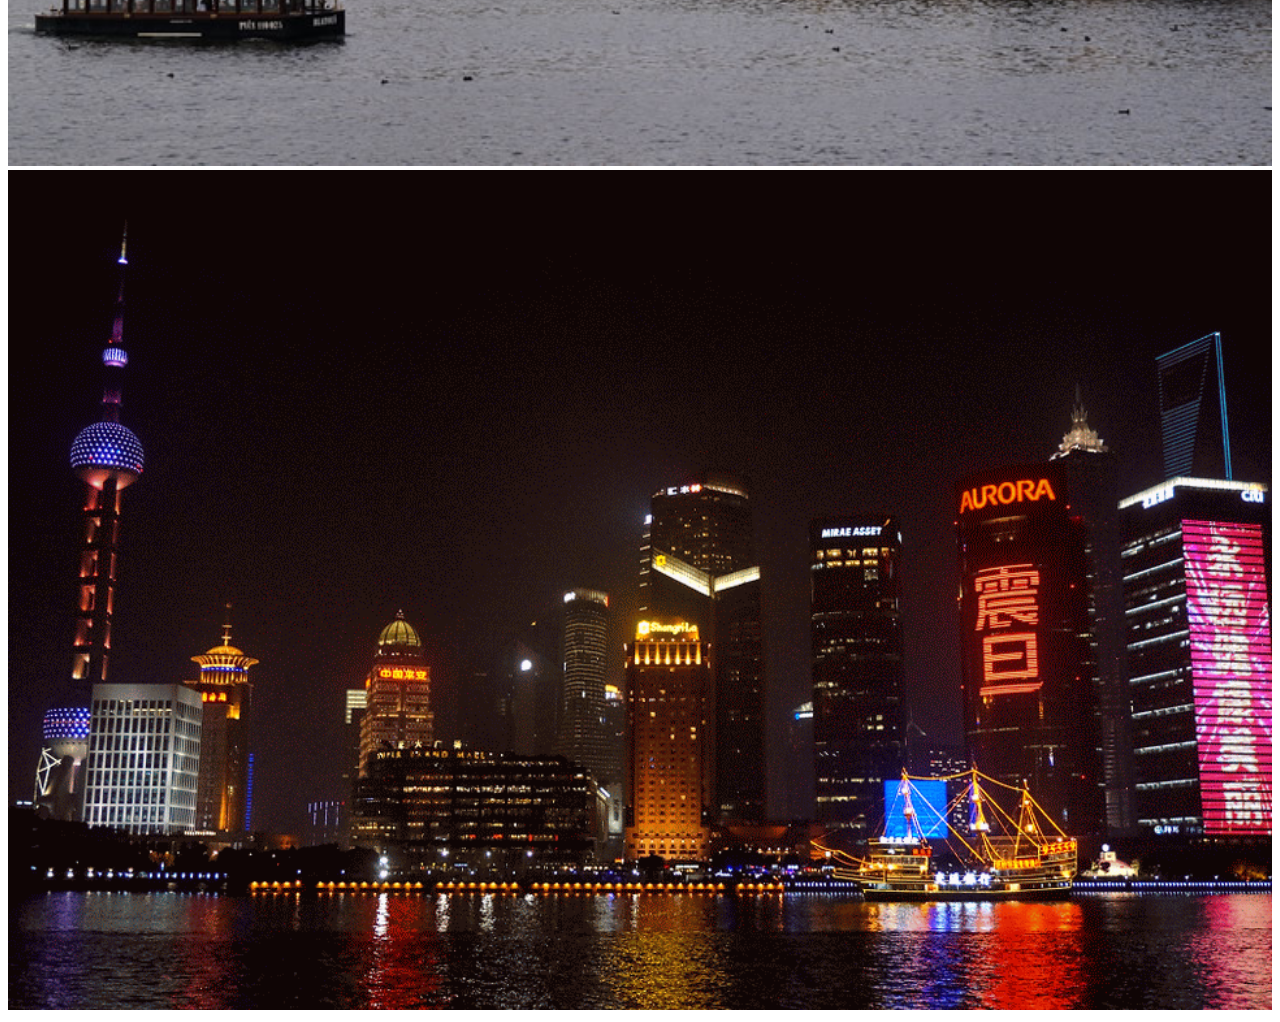
==== commit e1a33b0f: "Add files via upload" ====
--- a/index.html
+++ b/index.html
@@ -1,38 +1,114 @@
-<!DOCTYPE html>
-<html lang="en">
-<head>
-    <meta charset="UTF-8">
-    <meta http-equiv="X-UA-Compatible" content="IE=edge">
-    <meta name="viewport" content="width=device-width, initial-scale=1.0">
-    <title>Document</title>
-
-    <script src="script.js"></script>
-    <script src="aframe.js"></script>
-    <a-scene>
-      <a-assets>
-        <video id="a-videosphere" autoplay loop="true" src="video/pexels-aset-kaliev-15355518-3840x2160-60fps.mp4" height="200%" width="500px" document.querySelector("#video").components.material.material.map.image.play(a-videosphere);document.querySelector("#antarctica").components.material.data.src.currentTime = 6:21Pm // start of video
-        document.querySelector("#video").components.material.material.map.image.play(a-videosphere);> </video>
-
-        
-      </a-assets>
-      
-      <a-videosphere src="#video"></a-videosphere>
-      <a-videosphere src="video/pexels-aset-kaliev-15355518-3840x2160-60fps.mp4"></a-videosphere>
-    </a-scene>
-    
-    <body>
-    <ul>
-        <li>India</li>
-        <li>Japan</li>
-        <li>US</li>
-        <li>England</li>
-        <li>Srilanka</li>
-        
-    </ul>
-    <h2>Travel by priyanka</h2>
-    <img src="photo.jpg" alt="fig:photo" width="100%">
-    <img src="animation.gif" alt="fig:animation" height="100" width="300" onclick="speak()"/>
-    <h2>Travel Video</h2>
-    <video src="video.mp4" controls  width="100%"></video>
-</body>
-</html>+<!DOCTYPE html>
+<html>
+  <head>
+    <meta charset="utf-8" />
+    <title>Your title here</title>
+    <meta name="viewport" content="width=device-width,initial-scale=1" />
+    <meta name="theme-color" content="orange" />
+    <!-- https://medium.com/webisora/how-to-enable-https-on-live-server-visual-studio-code-5659fbc5542c -->
+    <!-- External Files loaded from the other tabs -->
+    <!-- <link rel='manifest' href='manifest.json'> -->
+    <link rel="stylesheet" href="styles.css" />
+    <script src="script.js"></script>
+    <script src="aframe.js"></script>
+    <!-- <script src="aframev2.js"></script> -->
+    <!-- <script src="https://aframe.io/releases/1.4.2/aframe.min.js"></script> -->
+  </head>
+  <body>
+    <h1>Travel Log</h1>
+
+    <!-- <h2>360 VR Panorama</h2>
+    <a-scene
+      embedded
+      style="width: 100%; height: 300px"
+      device-orientation-permission-ui="enabled: true"
+    >
+      <a-sky src="bryan-goff-IuyhXAia8EA-unsplash.jpg"></a-sky>
+    </a-scene>
+    <iframe
+      width="420"
+      height="315"
+      src="https://www.youtube.com/embed/A6XUVjK9W4o"
+      frameborder="0"
+      allowfullscreen
+    ></iframe>
+    <iframe
+      width="1131"
+      height="636"
+      src="https://www.youtube.com/embed/ftH7KxM8qQM"
+      title="So Gaya Yeh Jahan | Melvin Louis ft. Adah Sharma"
+      frameborder="0"
+      allowfullscreen
+    ></iframe> -->
+
+    <h1 style="color: green">GeeksforGeeks</h1>
+    <h3>How to define the URL of the video file in HTML5?</h3>
+
+    <video
+      src="https://media.geeksforgeeks.org/wp-content/uploads/20210314115545/sample-video.mp4"
+      width="480"
+      height="360"
+      controls
+    >
+      The browser does not support videos.
+    </video>
+
+    <!-- 
+    <a-entity id="rig" movement-controls position="25 0 25">
+      <a-entity camera position="0 1.6 0" look-controls></a-entity>
+    </a-entity> -->
+    <!-- <a-scene>
+      <a-box position="-1 0.5 -3" rotation="0 45 0" color="#4CC3D9"></a-box>
+      <a-sphere position="0 1.25 -5" radius="1.25" color="#EF2D5E"></a-sphere>
+      <a-cylinder
+        position="1 0.75 -3"
+        radius="0.5"
+        height="1.5"
+        color="#FFC65D"
+      ></a-cylinder>
+      <a-plane
+        position="0 0 -4"
+        rotation="-90 0 0"
+        width="4"
+        height="4"
+        color="#7BC8A4"
+      ></a-plane>
+      <a-sky color="#ECECEC"></a-sky>
+    </a-scene> -->
+    <!-- <h2>Video</h2>
+<video src="video.mp4" width="300" height="200" controls></video> -->
+
+    <h2>List of visited countries</h2>
+    <!-- ul = Unordered List -->
+    <!-- ol = Ordered List -->
+    <ul>
+      <!-- li = list item -->
+      <li>Argentina</li>
+      <li>Brazil</li>
+      <li>Colombia</li>
+      <li>Denmark</li>
+      <li>France</li>
+      <li>Thailand</li>
+      <li>USA</li>
+      <li>Japan</li>
+    </ul>
+
+    <p>
+      This is paragraph
+      <br />
+      <br />
+      <br />
+      <br />
+      with 4 line &nbsp;&nbsp;&nbsp;&nbsp;&nbsp;breaks
+    </p>
+    <h2>Image Gallery</h2>
+    <img src="photo.jpg" alt=" city image" width="100%" />
+
+    <img src="animation.gif" width="100%" onclick="speak()" />
+    <!-- 
+<h2>Contact and Social Networks</h2>
+<a href="http://twitter.com/rahaconsultancy">@rahaconsultancy</a>
+<a href="tel:+919748243316">Call me</a>
+<a href="whatsapp://send?text=Look at my travel log">Send via Whatsapp</a> -->
+  </body>
+</html>
--- a/styles.css
+++ b/styles.css
@@ -0,0 +1,4 @@
+/* You can code CSS here */
+body {
+    /* background-color: yellow; */
+}
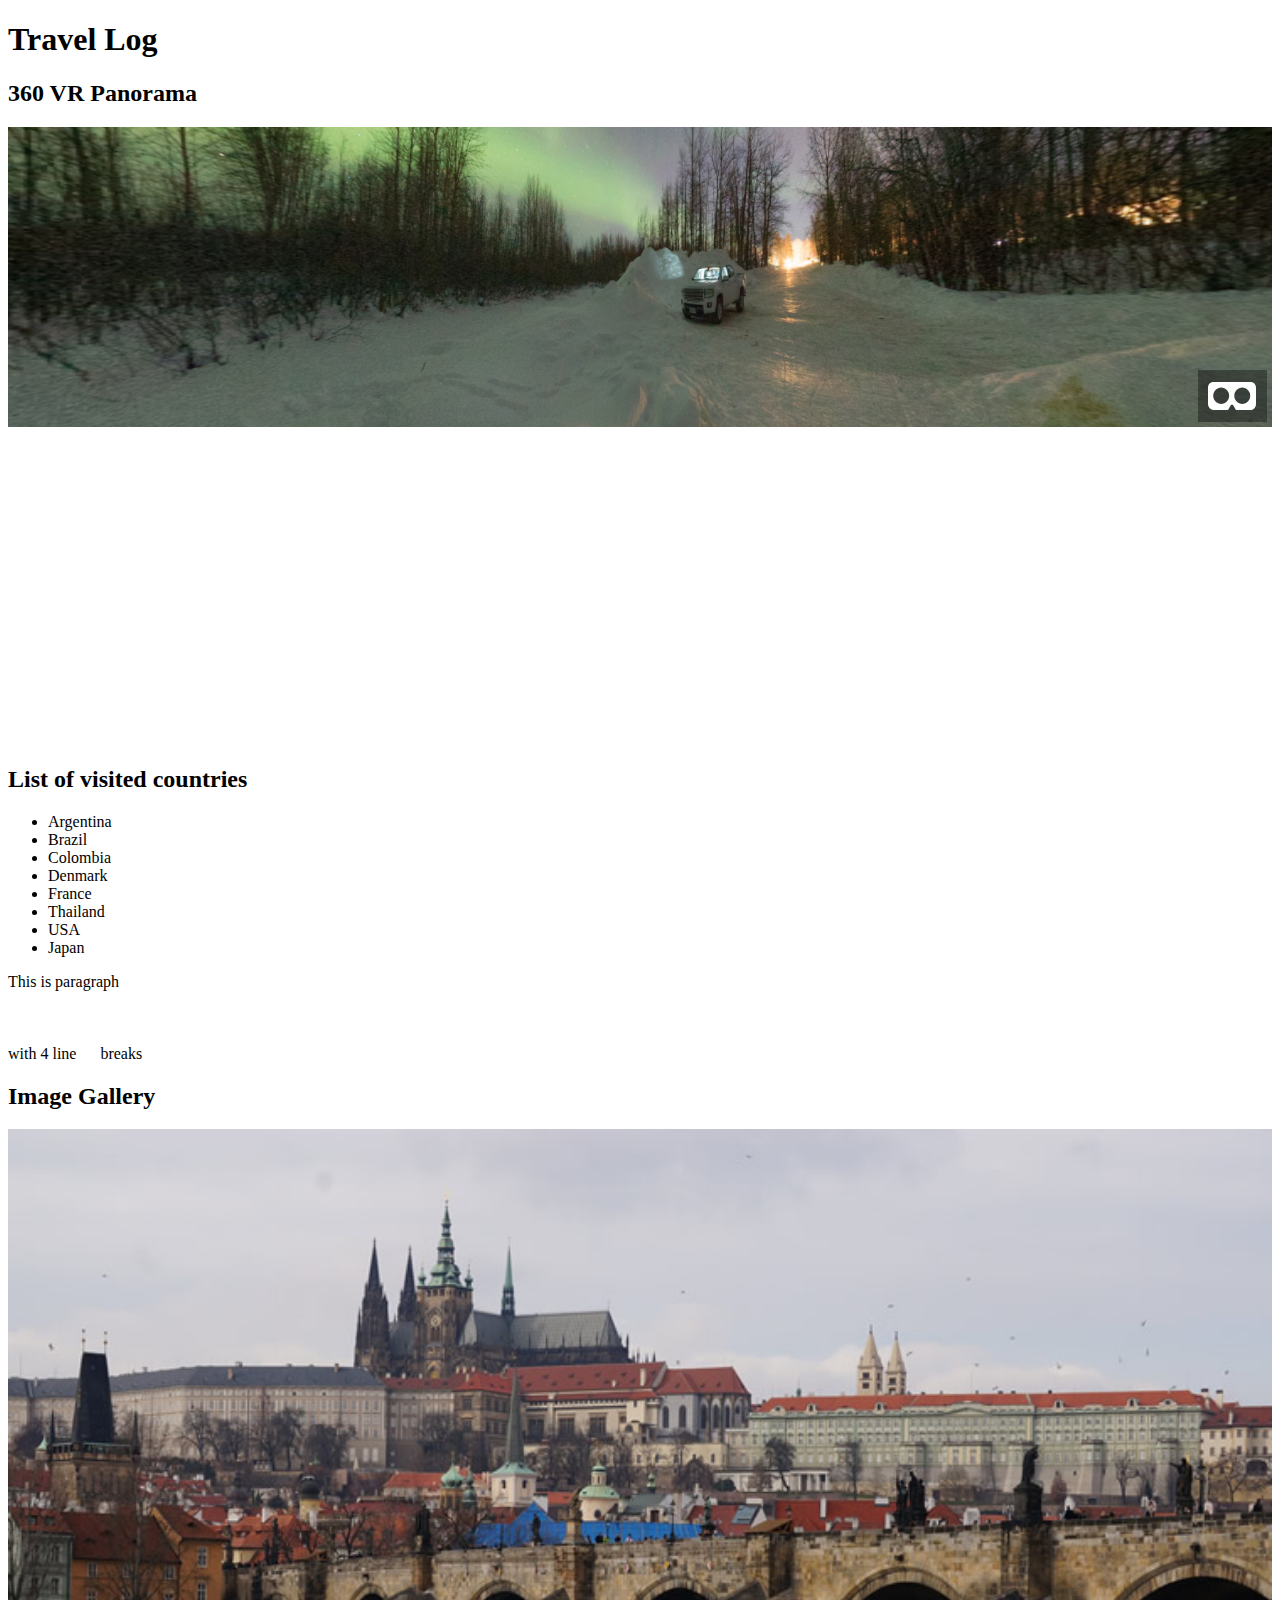
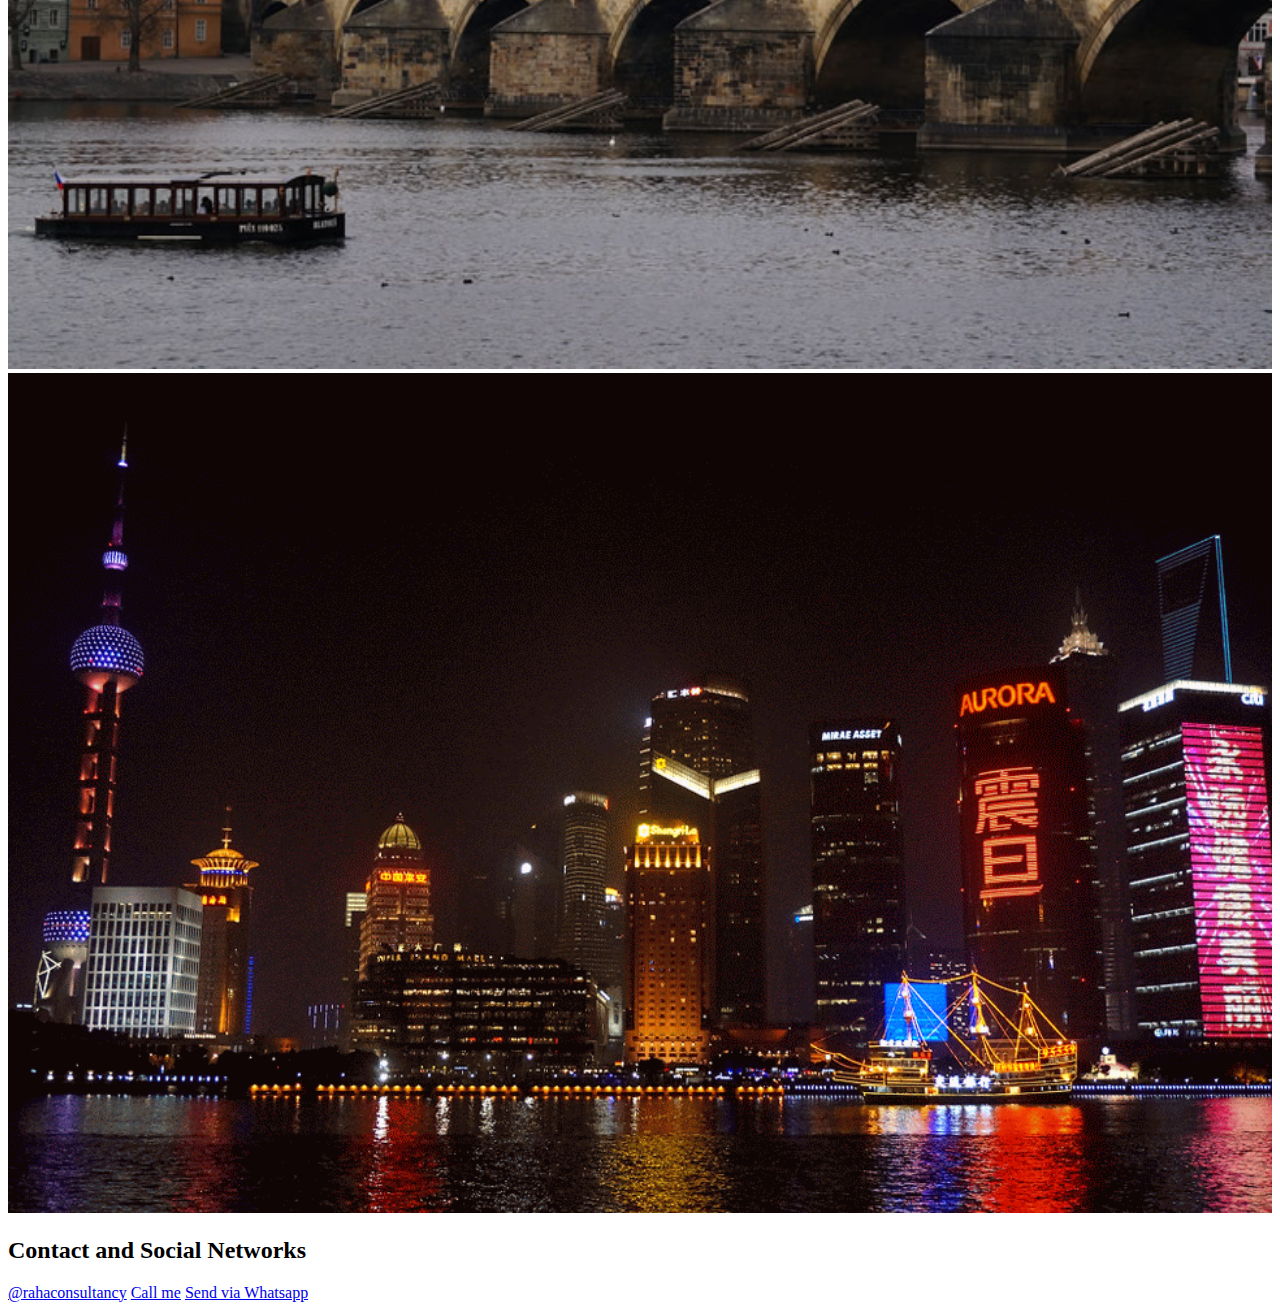
==== commit 6bfdf154: "Add files via upload" ====
--- a/index.html
+++ b/index.html
@@ -5,19 +5,17 @@
     <title>Your title here</title>
     <meta name="viewport" content="width=device-width,initial-scale=1" />
     <meta name="theme-color" content="orange" />
-    <!-- https://medium.com/webisora/how-to-enable-https-on-live-server-visual-studio-code-5659fbc5542c -->
+
     <!-- External Files loaded from the other tabs -->
-    <!-- <link rel='manifest' href='manifest.json'> -->
+    <link rel="manifest" href="manifest.json" />
     <link rel="stylesheet" href="styles.css" />
     <script src="script.js"></script>
     <script src="aframe.js"></script>
-    <!-- <script src="aframev2.js"></script> -->
-    <!-- <script src="https://aframe.io/releases/1.4.2/aframe.min.js"></script> -->
   </head>
   <body>
     <h1>Travel Log</h1>
 
-    <!-- <h2>360 VR Panorama</h2>
+    <h2>360 VR Panorama</h2>
     <a-scene
       embedded
       style="width: 100%; height: 300px"
@@ -25,58 +23,16 @@
     >
       <a-sky src="bryan-goff-IuyhXAia8EA-unsplash.jpg"></a-sky>
     </a-scene>
+
     <iframe
-      width="420"
+      width="560"
       height="315"
-      src="https://www.youtube.com/embed/A6XUVjK9W4o"
+      src="https://www.youtube.com/embed/saFXih4TvE4"
+      title="YouTube video player"
       frameborder="0"
+      allow="accelerometer; autoplay; clipboard-write; encrypted-media; gyroscope; picture-in-picture; web-share"
       allowfullscreen
     ></iframe>
-    <iframe
-      width="1131"
-      height="636"
-      src="https://www.youtube.com/embed/ftH7KxM8qQM"
-      title="So Gaya Yeh Jahan | Melvin Louis ft. Adah Sharma"
-      frameborder="0"
-      allowfullscreen
-    ></iframe> -->
-
-    <h1 style="color: green">GeeksforGeeks</h1>
-    <h3>How to define the URL of the video file in HTML5?</h3>
-
-    <video
-      src="https://media.geeksforgeeks.org/wp-content/uploads/20210314115545/sample-video.mp4"
-      width="480"
-      height="360"
-      controls
-    >
-      The browser does not support videos.
-    </video>
-
-    <!-- 
-    <a-entity id="rig" movement-controls position="25 0 25">
-      <a-entity camera position="0 1.6 0" look-controls></a-entity>
-    </a-entity> -->
-    <!-- <a-scene>
-      <a-box position="-1 0.5 -3" rotation="0 45 0" color="#4CC3D9"></a-box>
-      <a-sphere position="0 1.25 -5" radius="1.25" color="#EF2D5E"></a-sphere>
-      <a-cylinder
-        position="1 0.75 -3"
-        radius="0.5"
-        height="1.5"
-        color="#FFC65D"
-      ></a-cylinder>
-      <a-plane
-        position="0 0 -4"
-        rotation="-90 0 0"
-        width="4"
-        height="4"
-        color="#7BC8A4"
-      ></a-plane>
-      <a-sky color="#ECECEC"></a-sky>
-    </a-scene> -->
-    <!-- <h2>Video</h2>
-<video src="video.mp4" width="300" height="200" controls></video> -->
 
     <h2>List of visited countries</h2>
     <!-- ul = Unordered List -->
@@ -105,10 +61,10 @@
     <img src="photo.jpg" alt=" city image" width="100%" />
 
     <img src="animation.gif" width="100%" onclick="speak()" />
-    <!-- 
-<h2>Contact and Social Networks</h2>
-<a href="http://twitter.com/rahaconsultancy">@rahaconsultancy</a>
-<a href="tel:+919748243316">Call me</a>
-<a href="whatsapp://send?text=Look at my travel log">Send via Whatsapp</a> -->
+
+    <h2>Contact and Social Networks</h2>
+    <a href="http://twitter.com/rahaconsultancy">@rahaconsultancy</a>
+    <a href="tel:+919748243316">Call me</a>
+    <a href="whatsapp://send?text=Look at my travel log">Send via Whatsapp</a>
   </body>
 </html>
